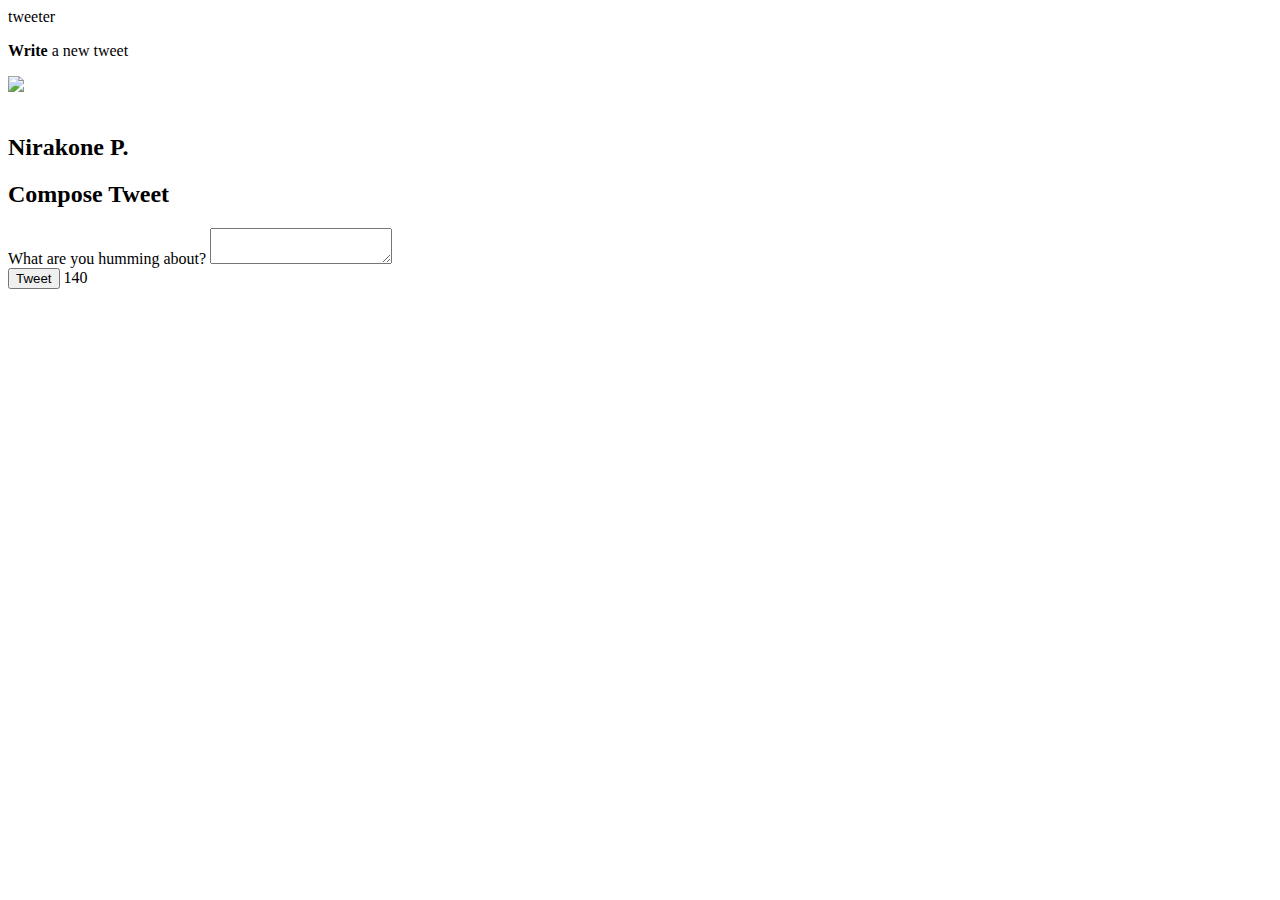
==== public/index.html @ 90d61757 "Add files via upload" ====
<!DOCTYPE html>
<html lang="en">
  <head>
    <!-- Meta Information -->
    <title>Tweeter - Home Page</title>

    <!-- External CSS -->
    <link rel="stylesheet" href="https://cdnjs.cloudflare.com/ajax/libs/normalize/8.0.1/normalize.min.css" type="text/css" />

    <link rel="preconnect" href="https://fonts.googleapis.com">
<link rel="preconnect" href="https://fonts.gstatic.com" crossorigin>
<link href="https://fonts.googleapis.com/css2?family=Bungee&family=Source+Sans+3:ital,wght@0,300;0,600;1,300;1,600&display=swap" rel="stylesheet">

    

    <!-- App CSS -->
    <link rel="stylesheet" href="/styles/layout.css" type="text/css" />
    <link rel="stylesheet" href="/styles/nav.css" type="text/css" />
    <link rel="stylesheet" href="/styles/header.css" type="text/css" />



    <!-- External JS -->
    <script src="https://ajax.googleapis.com/ajax/libs/jquery/3.4.1/jquery.min.js"></script>

    <!-- App JS -->
    <script type="text/javascript" src="/scripts/client.js"></script>

<!--added libraries/code-->
<link rel="stylesheet" href="https://cdnjs.cloudflare.com/ajax/libs/font-awesome/6.4.0/css/all.min.css" integrity="sha512-iecdLmaskl7CVkqkXNQ/ZH/XLlvWZOJyj7Yy7tcenmpD1ypASozpmT/E0iPtmFIB46ZmdtAc9eNBvH0H/ZpiBw==" crossorigin="anonymous" referrerpolicy="no-referrer" />

  </head>

  <body>
    <!-- Top nav bar (fixed) -->
    <nav>
      <div class="logo">
        <span>tweeter</span>
      </div>
      <div class="new-tweet">
        <p id="compose" >
          <b>Write</b> a new tweet
        </p>
        <div class="arrowsdown">
          <i class="fa-solid fa-angles-down" style="color: red">
          </i>
    </div>
      </div>
    </nav>

    <!--header element added below-->
    <header id="profile">
      <div>
          <img src="/images/profile-hex.png"> 
      </div>
      <br>
      <div>
          <h2>Nirakone P.</h2>
      </div>
  </header>

    <!-- Page-specific (main) content here -->
    <main id="container">
      <section class="new-tweet">
        <h2>Compose Tweet</h2>
        <form>
          <label for="tweet-text">What are you humming about?</label>
          <textarea name="text" id="tweet-text"></textarea>
          <div>
            <button type="submit">Tweet</button>
            <output name="counter" class="counter" for="tweet-text">140</output>
          </div>
        </form>
      </section>
    </main>
  </body>
</html>
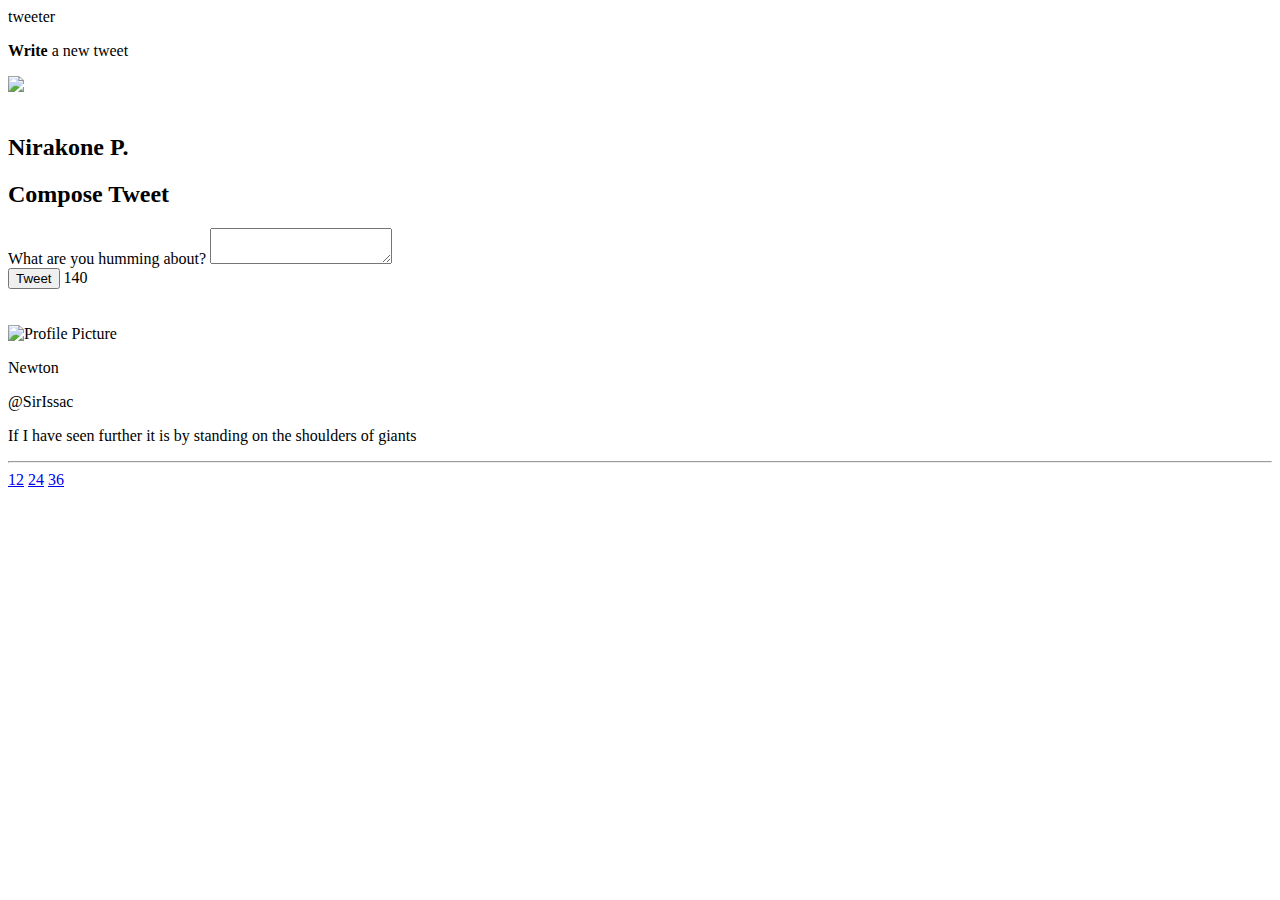
==== commit 742dbb23: "hard coded tweet for css testing" ====
--- a/public/index.html
+++ b/public/index.html
@@ -17,6 +17,9 @@
     <link rel="stylesheet" href="/styles/layout.css" type="text/css" />
     <link rel="stylesheet" href="/styles/nav.css" type="text/css" />
     <link rel="stylesheet" href="/styles/header.css" type="text/css" />
+    <link rel="stylesheet" href="/styles/new-tweet.css" type="text/css" />
+    <link rel="stylesheet" href="/styles/tweet.css" type="text/css" />
+
 
 
 
@@ -25,6 +28,8 @@
 
     <!-- App JS -->
     <script type="text/javascript" src="/scripts/client.js"></script>
+    <script type="text/javascript" src="/scripts/composer-char-counter.js"></script>
+
 
 <!--added libraries/code-->
 <link rel="stylesheet" href="https://cdnjs.cloudflare.com/ajax/libs/font-awesome/6.4.0/css/all.min.css" integrity="sha512-iecdLmaskl7CVkqkXNQ/ZH/XLlvWZOJyj7Yy7tcenmpD1ypASozpmT/E0iPtmFIB46ZmdtAc9eNBvH0H/ZpiBw==" crossorigin="anonymous" referrerpolicy="no-referrer" />
@@ -63,15 +68,44 @@
     <main id="container">
       <section class="new-tweet">
         <h2>Compose Tweet</h2>
-        <form>
+        <form id="tweet-form" action="/tweets" method="POST">
           <label for="tweet-text">What are you humming about?</label>
           <textarea name="text" id="tweet-text"></textarea>
           <div>
-            <button type="submit">Tweet</button>
-            <output name="counter" class="counter" for="tweet-text">140</output>
+            <button id="tweetButton" type="submit">Tweet</button>
+
+            <output name="counter" class="counter" for="tweet-text" align="right">140</output>
           </div>
         </form>
       </section>
+<!--new tweets stored below-->
+<br><br>
+<section id="tweets-container" class="container">
+  <!--hard coded tweet example to show css is working below-->
+
+  <article class="tweet" id="tweet">
+    
+      <img class="avatar" src="https://i.imgur.com/73hZDYK.png" alt="Profile Picture">
+      <div class="tweet-info">
+        <p class="tweet-author">Newton</p>
+        <p class="tweet-username">@SirIssac</p>
+      </div>
+    
+    <div class="tweet-content">
+      <p>If I have seen further it is by standing on the shoulders of giants</p>
+    </div>
+    <footer>
+      <hr>
+      <div class="tweet-actions">
+        <a href="#"><i class="far fa-flag"></i> 12</a>
+        <a href="#"><i class="fas fa-retweet"></i> 24</a>
+        <a href="#"><i class="far fa-heart"></i> 36</a>
+      </div>
+    </footer>
+  </article>
+       
+</section>
+<Br><br>
     </main>
   </body>
 </html>
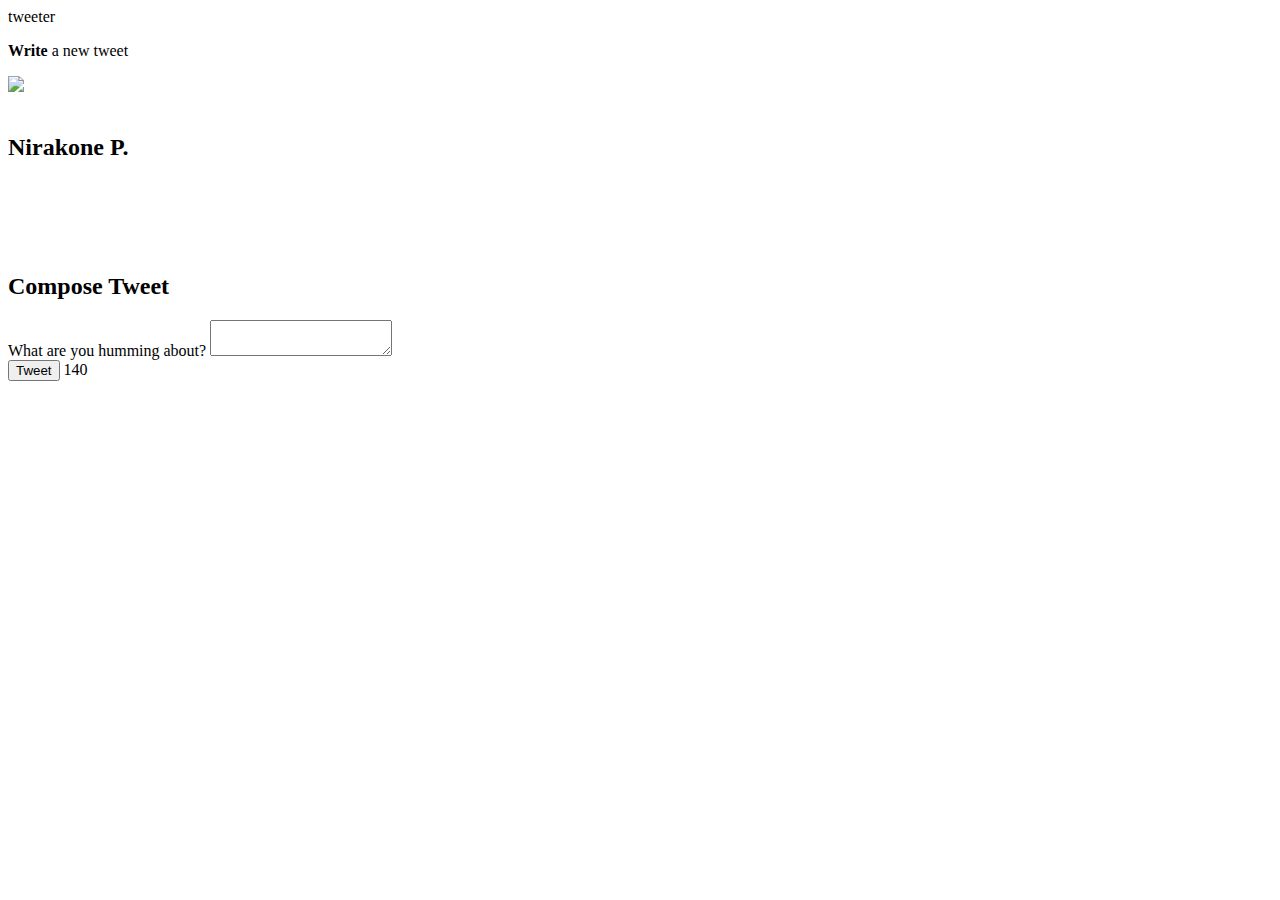
==== commit 3c4ddfee: "Add files via upload" ====
--- a/public/index.html
+++ b/public/index.html
@@ -19,12 +19,15 @@
     <link rel="stylesheet" href="/styles/header.css" type="text/css" />
     <link rel="stylesheet" href="/styles/new-tweet.css" type="text/css" />
     <link rel="stylesheet" href="/styles/tweet.css" type="text/css" />
+    <link rel="stylesheet" href="/styles/mediaquery.css" type="text/css" />
+
 
 
 
 
     <!-- External JS -->
     <script src="https://ajax.googleapis.com/ajax/libs/jquery/3.4.1/jquery.min.js"></script>
+    <script src="https://cdnjs.cloudflare.com/ajax/libs/timeago.js/4.0.2/timeago.min.js" integrity="sha512-SVDh1zH5N9ChofSlNAK43lcNS7lWze6DTVx1JCXH1Tmno+0/1jMpdbR8YDgDUfcUrPp1xyE53G42GFrcM0CMVg==" crossorigin="anonymous" referrerpolicy="no-referrer"></script>
 
     <!-- App JS -->
     <script type="text/javascript" src="/scripts/client.js"></script>
@@ -43,6 +46,7 @@
         <span>tweeter</span>
       </div>
       <div class="new-tweet">
+            
         <p id="compose" >
           <b>Write</b> a new tweet
         </p>
@@ -54,6 +58,7 @@
     </nav>
 
     <!--header element added below-->
+
     <header id="profile">
       <div>
           <img src="/images/profile-hex.png"> 
@@ -66,7 +71,13 @@
 
     <!-- Page-specific (main) content here -->
     <main id="container">
-      <section class="new-tweet">
+      <div class="error1 hide"></div>
+        <div class="error2 hide"></div>   
+<br><br><br><br>
+
+
+        <section class="new-tweet">
+
         <h2>Compose Tweet</h2>
         <form id="tweet-form" action="/tweets" method="POST">
           <label for="tweet-text">What are you humming about?</label>
@@ -81,28 +92,7 @@
 <!--new tweets stored below-->
 <br><br>
 <section id="tweets-container" class="container">
-  <!--hard coded tweet example to show css is working below-->
-
-  <article class="tweet" id="tweet">
-    
-      <img class="avatar" src="https://i.imgur.com/73hZDYK.png" alt="Profile Picture">
-      <div class="tweet-info">
-        <p class="tweet-author">Newton</p>
-        <p class="tweet-username">@SirIssac</p>
-      </div>
-    
-    <div class="tweet-content">
-      <p>If I have seen further it is by standing on the shoulders of giants</p>
-    </div>
-    <footer>
-      <hr>
-      <div class="tweet-actions">
-        <a href="#"><i class="far fa-flag"></i> 12</a>
-        <a href="#"><i class="fas fa-retweet"></i> 24</a>
-        <a href="#"><i class="far fa-heart"></i> 36</a>
-      </div>
-    </footer>
-  </article>
+  
        
 </section>
 <Br><br>
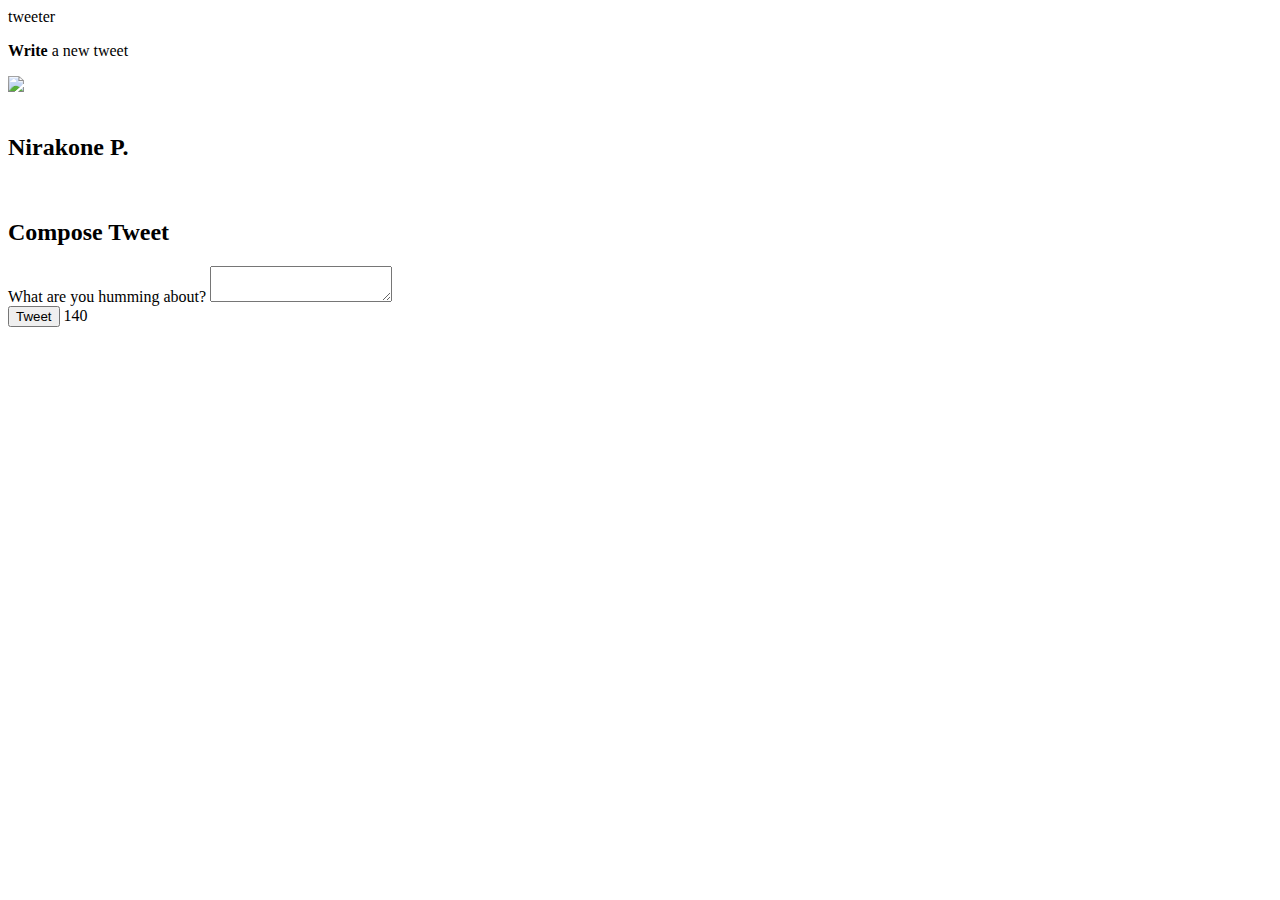
==== commit 86e1d470: "code correction for UI" ====
--- a/public/index.html
+++ b/public/index.html
@@ -58,8 +58,9 @@
     </nav>
 
     <!--header element added below-->
-
-    <header id="profile">
+<div class="parent-container">
+    <div class="profile-parent">
+  <header id="profile">
       <div>
           <img src="/images/profile-hex.png"> 
       </div>
@@ -67,13 +68,13 @@
       <div>
           <h2>Nirakone P.</h2>
       </div>
-  </header>
+  </header></div>
 
     <!-- Page-specific (main) content here -->
     <main id="container">
       <div class="error1 hide"></div>
         <div class="error2 hide"></div>   
-<br><br><br><br>
+<br>
 
 
         <section class="new-tweet">
@@ -96,6 +97,6 @@
        
 </section>
 <Br><br>
-    </main>
+    </main></div>
   </body>
 </html>
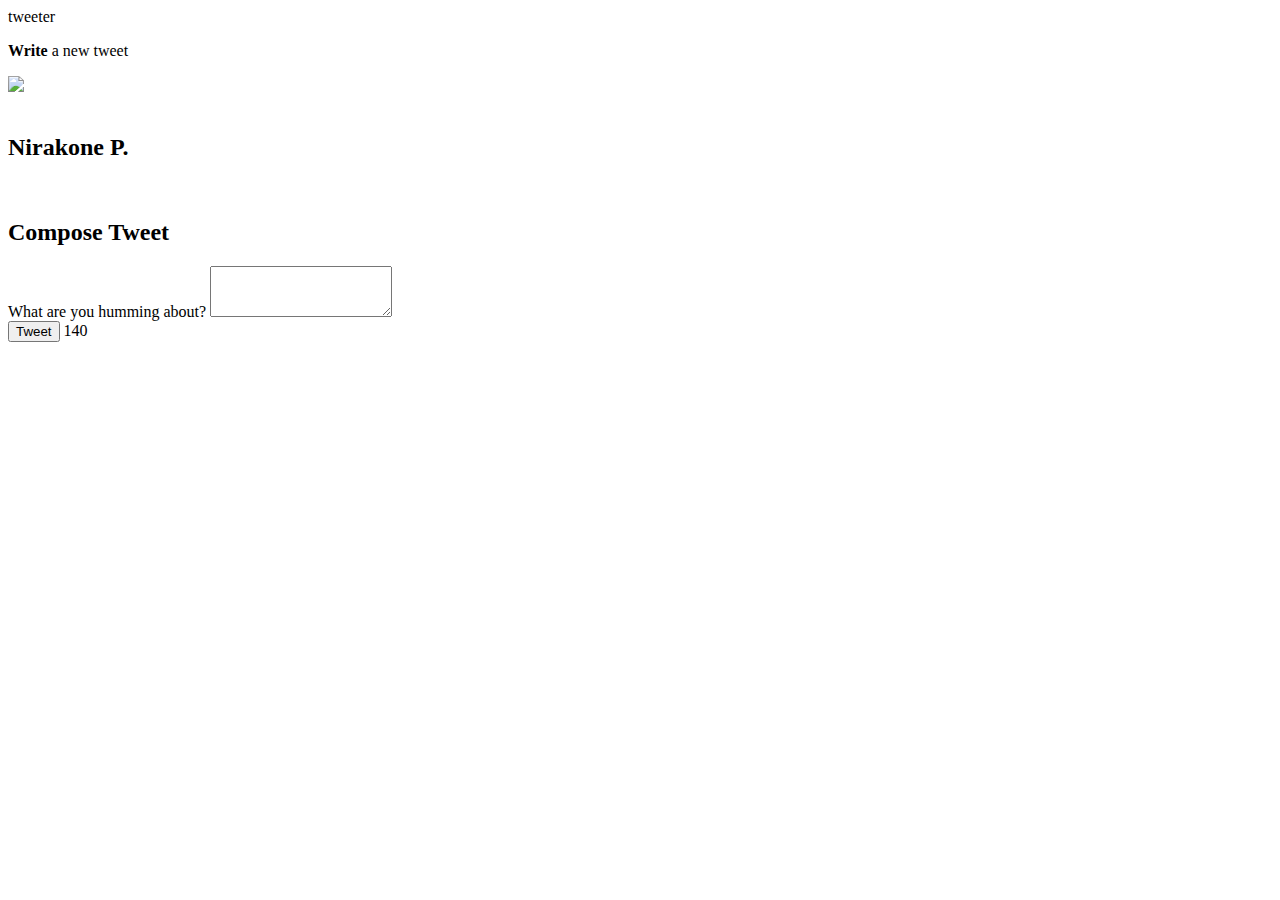
==== commit b8356d41: "Add files via upload" ====
--- a/public/index.html
+++ b/public/index.html
@@ -82,7 +82,7 @@
         <h2>Compose Tweet</h2>
         <form id="tweet-form" action="/tweets" method="POST">
           <label for="tweet-text">What are you humming about?</label>
-          <textarea name="text" id="tweet-text"></textarea>
+          <textarea name="text" id="tweet-text" rows="3"></textarea>
           <div>
             <button id="tweetButton" type="submit">Tweet</button>
 
